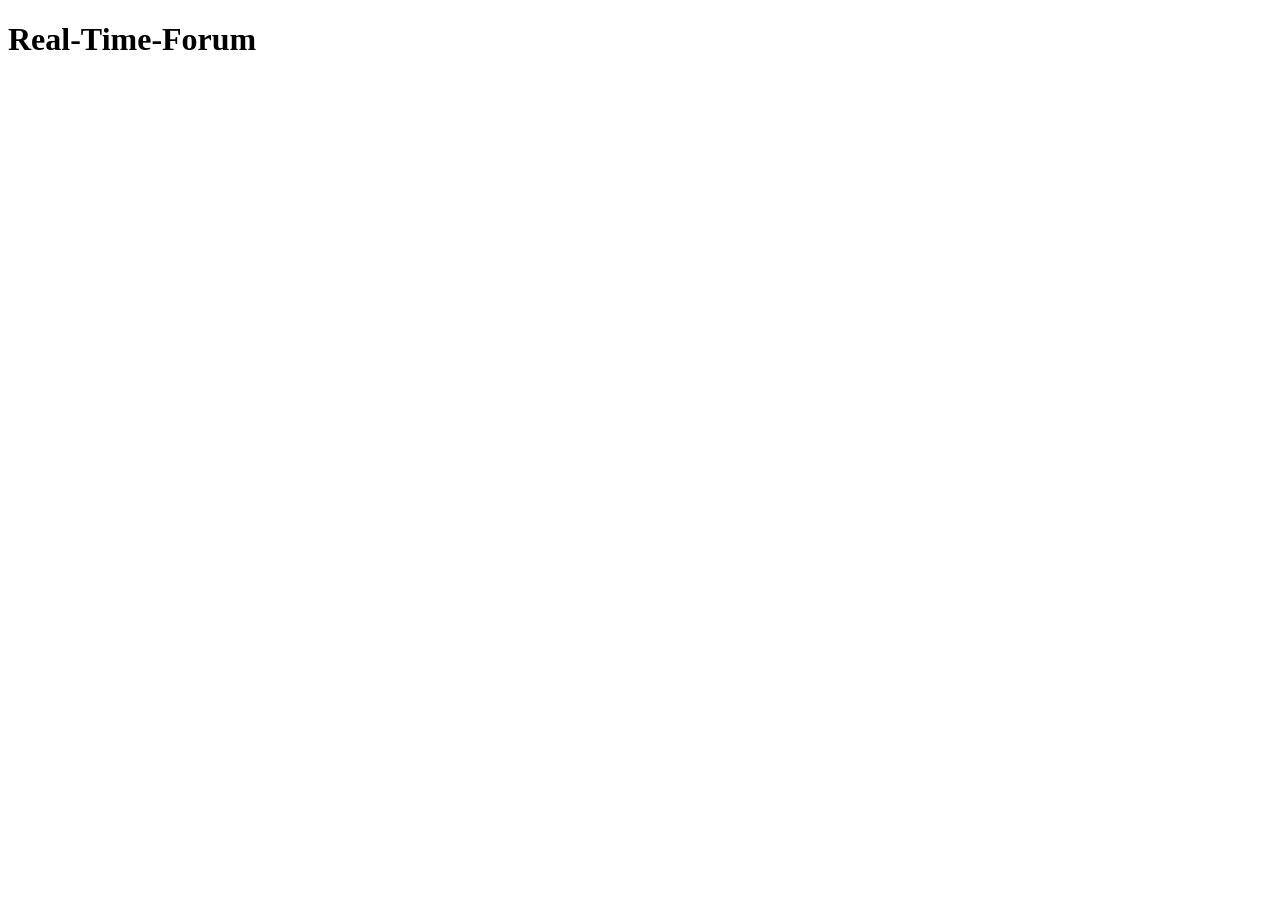
==== index.html @ 1964bef9 "start prj" ====
<!doctype html>
<html lang="en">
  <head>
    <meta charset="UTF-8" />
    <meta name="viewport" content="width=device-width, initial-scale=1.0" />
    <title>Forum - Signup</title>
  </head>
  <body>
    <div class="header">
      <h1>Real-Time-Forum</h1>
    </div>
    <script module ></script>
  </body>
</html>
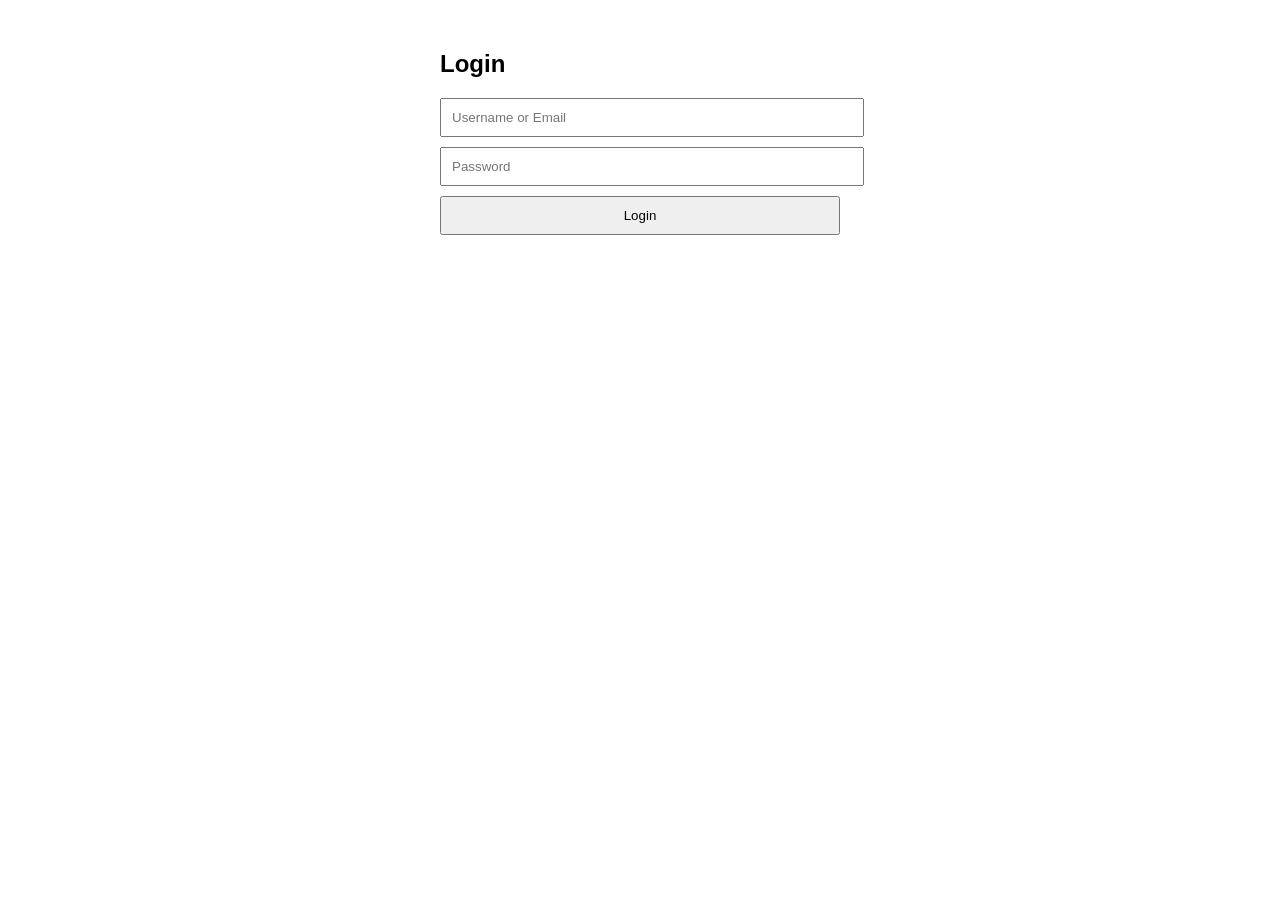
==== commit ebc74afc: "start to renderSignUp and signin" ====
--- a/index.html
+++ b/index.html
@@ -1,14 +1,104 @@
-<!doctype html>
+<!DOCTYPE html>
 <html lang="en">
-  <head>
-    <meta charset="UTF-8" />
-    <meta name="viewport" content="width=device-width, initial-scale=1.0" />
-    <title>Forum - Signup</title>
-  </head>
-  <body>
-    <div class="header">
-      <h1>Real-Time-Forum</h1>
-    </div>
-    <script module ></script>
-  </body>
-</html>
+<head>
+    <meta charset="UTF-8">
+    <meta name="viewport" content="width=device-width, initial-scale=1.0">
+    <title>Login</title>
+    <style>
+        body {
+            font-family: Arial, sans-serif;
+            max-width: 400px;
+            margin: 50px auto;
+        }
+
+        input {
+            width: 100%;
+            padding: 10px;
+            margin-bottom: 10px;
+        }
+
+        button {
+            width: 100%;
+            padding: 10px;
+            cursor: pointer;
+        }
+
+        #message {
+            margin-top: 15px;
+            font-weight: bold;
+        }
+
+        .success {
+            color: green;
+        }
+
+        .error {
+            color: red;
+        }
+    </style>
+</head>
+<body>
+
+    <h2>Login</h2>
+
+    <input
+        type="text"
+        id="identifier"
+        placeholder="Username or Email"
+    >
+
+    <input
+        type="password"
+        id="password"
+        placeholder="Password"
+    >
+
+    <button id="loginBtn">Login</button>
+
+    <p id="message"></p>
+
+    <script>
+        const btn = document.getElementById("loginBtn");
+const message = document.getElementById("message");
+
+btn.addEventListener("click", login);
+
+async function login() {
+
+    message.textContent = "";
+
+    const identifier = document.getElementById("identifier").value.trim();
+    const password = document.getElementById("password").value;
+
+    try {
+
+        const response = await fetch("http://localhost:8080/login", {
+            method: "POST",
+            headers: {
+                "Content-Type": "application/json"
+            },
+            body: JSON.stringify({
+                identifier,
+                password
+            })
+        });
+
+        const data = await response.json();
+
+        if (response.ok) {
+            message.style.color = "green";
+        } else {
+            message.style.color = "red";
+        }
+
+        message.textContent = data.message;
+
+    } catch (err) {
+        console.error(err);
+        message.style.color = "red";
+        message.textContent = err.message;
+    }
+}
+    </script>
+</body>
+</html>
